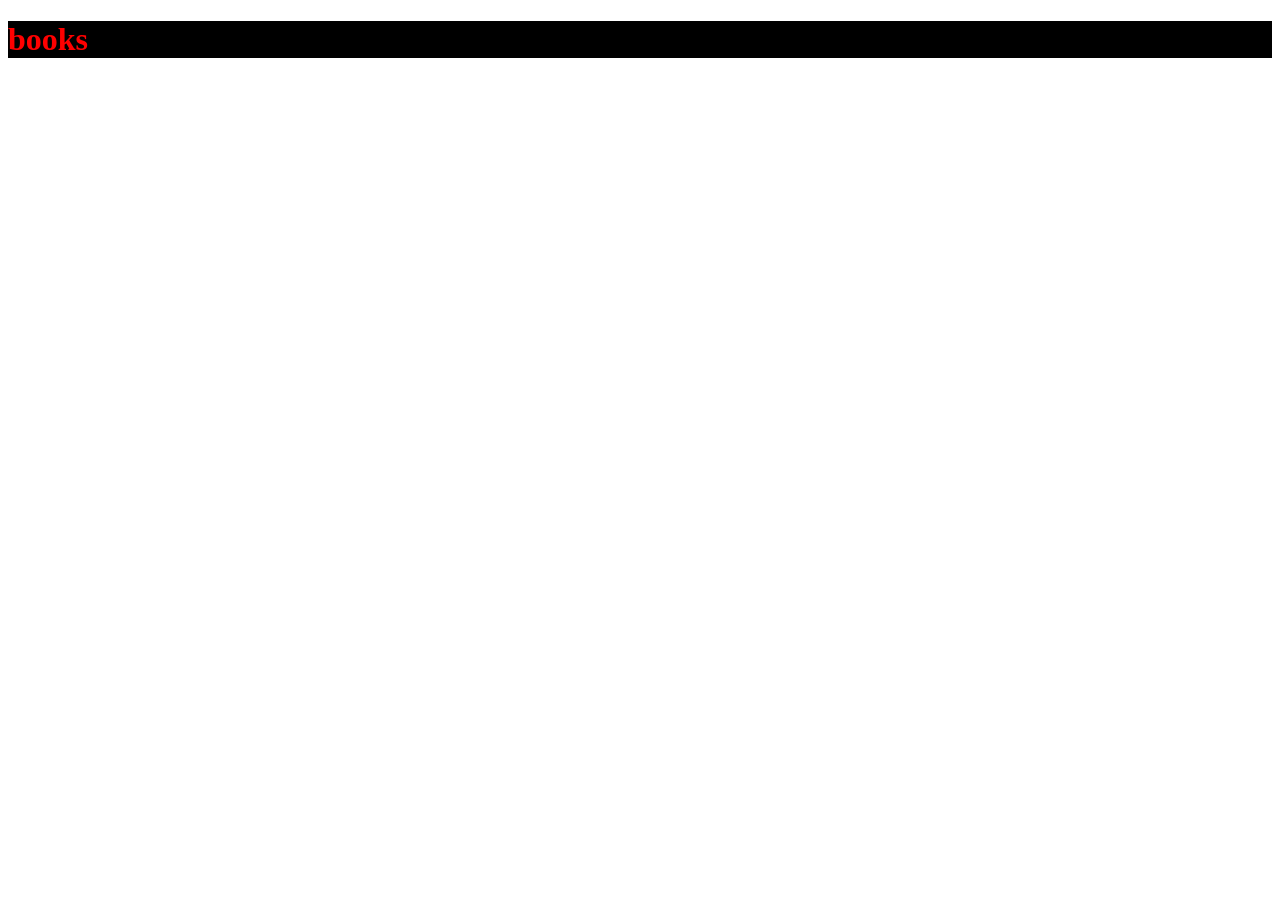
==== index.html @ 87007efc "first commit Co-authored-by: Copilot <copilot@github.com>" ====
<!DOCTYPE html>
<html lang="en">
<head>
    <meta charset="UTF-8">
    <meta name="viewport" content="width=device-width, initial-scale=1.0">
    <title>people</title>
    <link rel="stylesheet" href="index.css">


</head>
<body>
    <h1>books</h1>
    
</body>
</html>
---- index.css ----
h1{
    color: red;
    background-color: black;
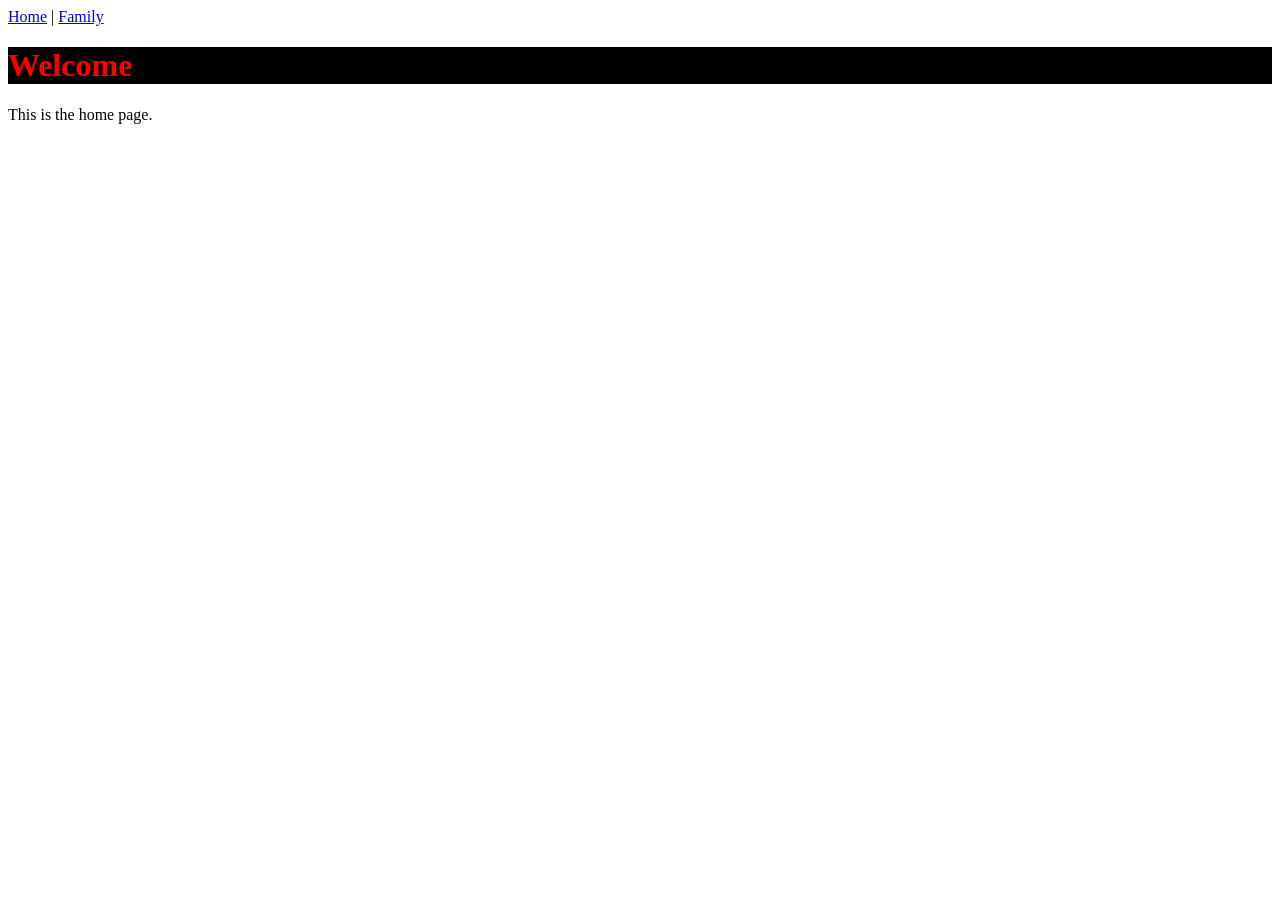
==== commit 93f73b0f: "file organisation" ====
--- a/index.html
+++ b/index.html
@@ -3,13 +3,17 @@
 <head>
     <meta charset="UTF-8">
     <meta name="viewport" content="width=device-width, initial-scale=1.0">
-    <title>people</title>
-    <link rel="stylesheet" href="index.css">
-
-
+    <title>Home</title>
+    <link rel="stylesheet" href="css/index.css">
 </head>
 <body>
-    <h1>books</h1>
-    
+    <nav>
+        <a href="index.html">Home</a> |
+        <a href="family.html">Family</a>
+    </nav>
+    <h1>Welcome</h1>
+    <p>This is the home page.</p>
 </body>
-</html> +</html>
+<DOCTYPE html>
+    
--- a/css/index.css
+++ b/css/index.css
@@ -0,0 +1,8 @@
+nav {
+    margin-bottom: 20px;
+}
+
+h1 {
+    color: red;
+    background-color: black;
+}
